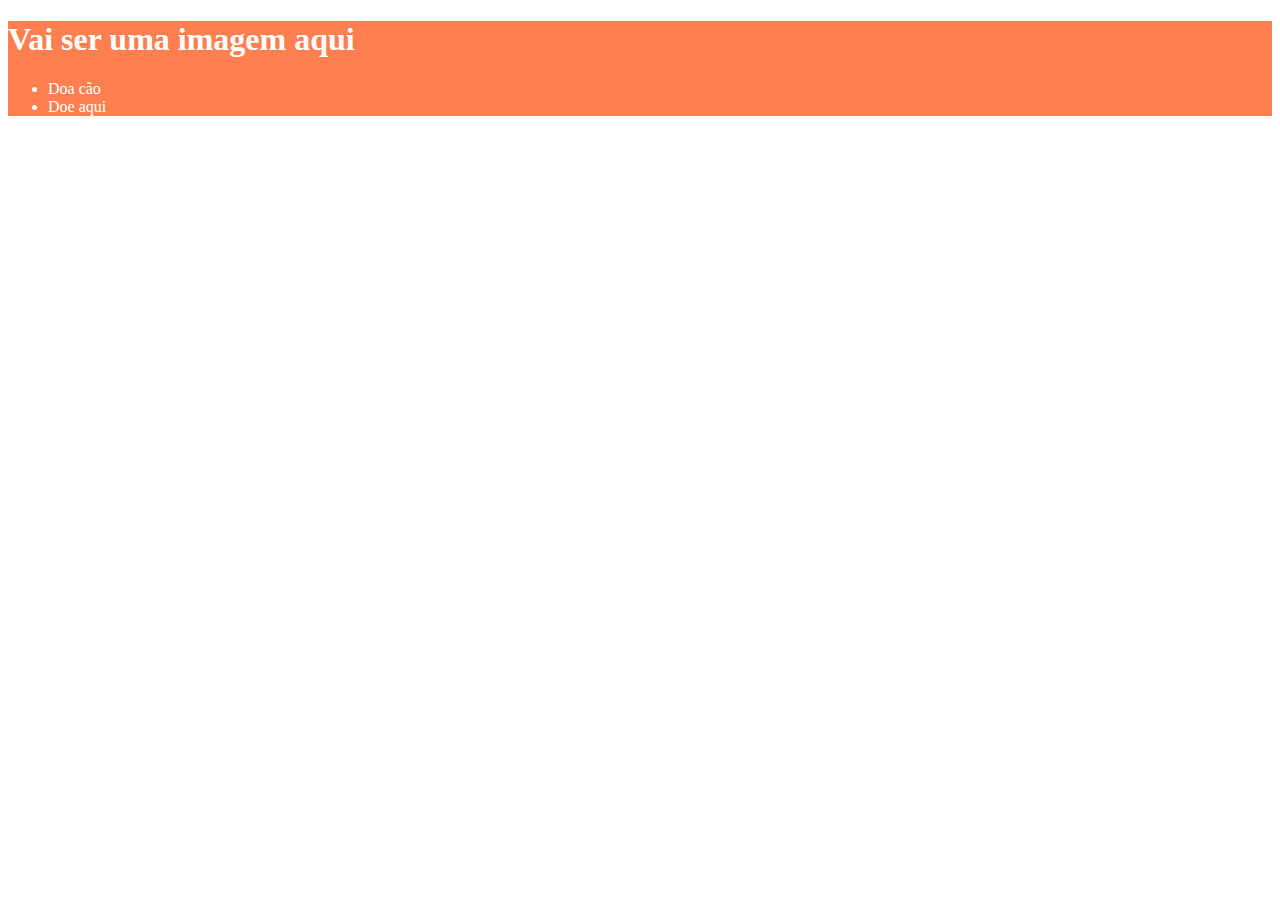
==== index.html @ 9b1257dd "iniciando no site Emanuel" ====
<!DOCTYPE html>
<html lang="en">
<head>
    <meta charset="UTF-8">
    <meta http-equiv="X-UA-Compatible" content="IE=edge">
    <meta name="viewport" content="width=device-width, initial-scale=1.0">
    <title>Document</title>
    <link rel="stylesheet" href="stlyle.css">
</head>
<body>
    <header><h1>Vai ser uma imagem aqui</h1>
        <ul>
            <li>Doa cão</li>
            <li>Doe aqui</li>
        </ul>
    </header>
</body>
</html>
---- stlyle.css ----
header {
    background-color:coral;
    color: white;
}
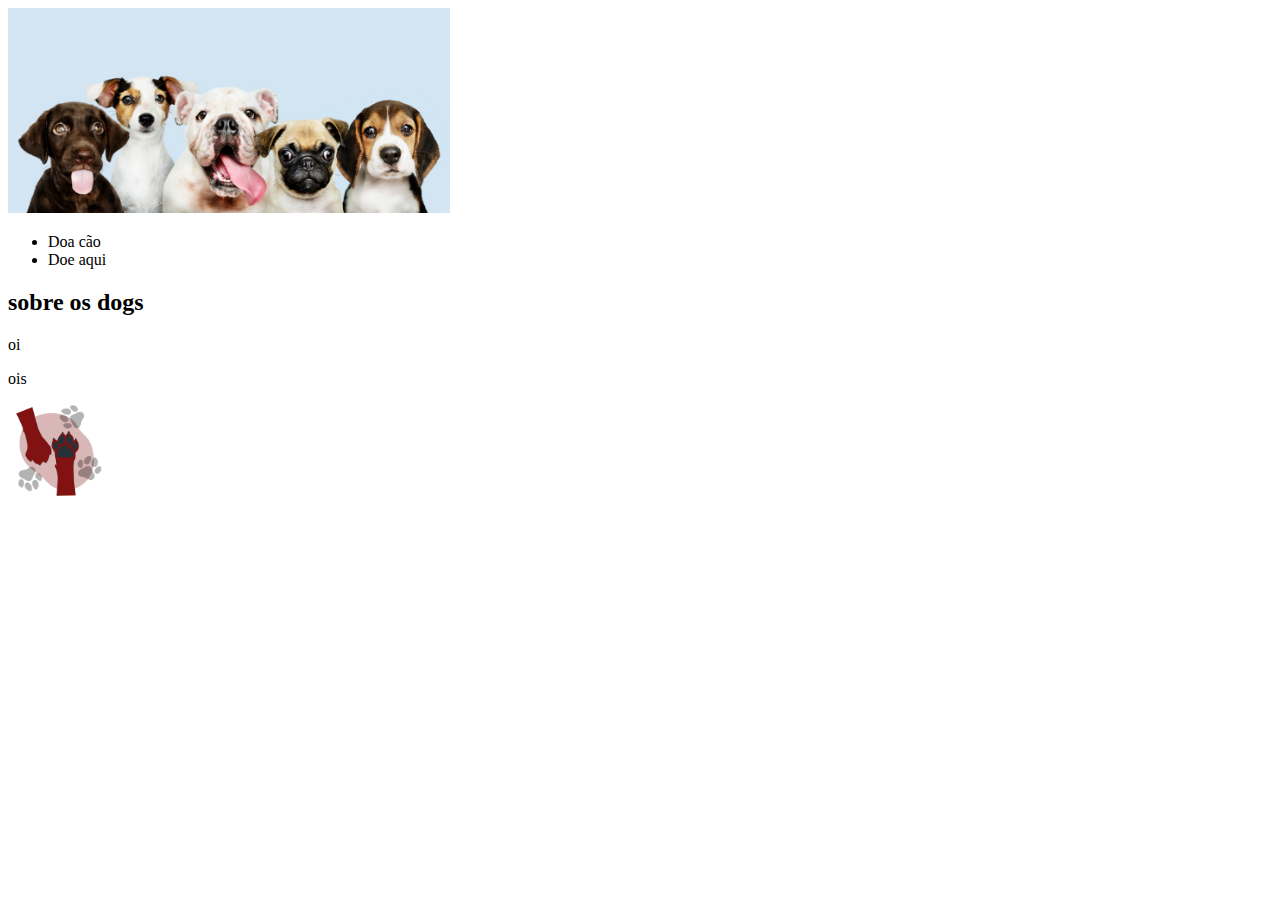
==== commit 11aa1c6b: "Add files via upload" ====
--- a/index.html
+++ b/index.html
@@ -8,11 +8,17 @@
     <link rel="stylesheet" href="stlyle.css">
 </head>
 <body>
-    <header><h1>Vai ser uma imagem aqui</h1>
+    <img class="capa" src="capa1.png" alt="cachorros">
         <ul>
             <li>Doa cão</li>
             <li>Doe aqui</li>
         </ul>
+        <section class="sobre_os_dogs">
+            <h2 class="sobre os dogs">sobre os dogs</h2>
+            <p class="1">oi</p>
+            <p class="2">ois</p>
+            <img class="oi" src="Dog paw-bro.png" alt="pata de cachorro">
+        </section>
     </header>
 </body>
 </html>--- a/stlyle.css
+++ b/stlyle.css
@@ -2,3 +2,14 @@
     background-color:coral;
     color: white;
 }
+.capa{
+  width: 35%;
+}
+
+.oi{
+  width: 30%;
+}
+
+.sobre_os_dogs{
+width:25% ;
+} 
